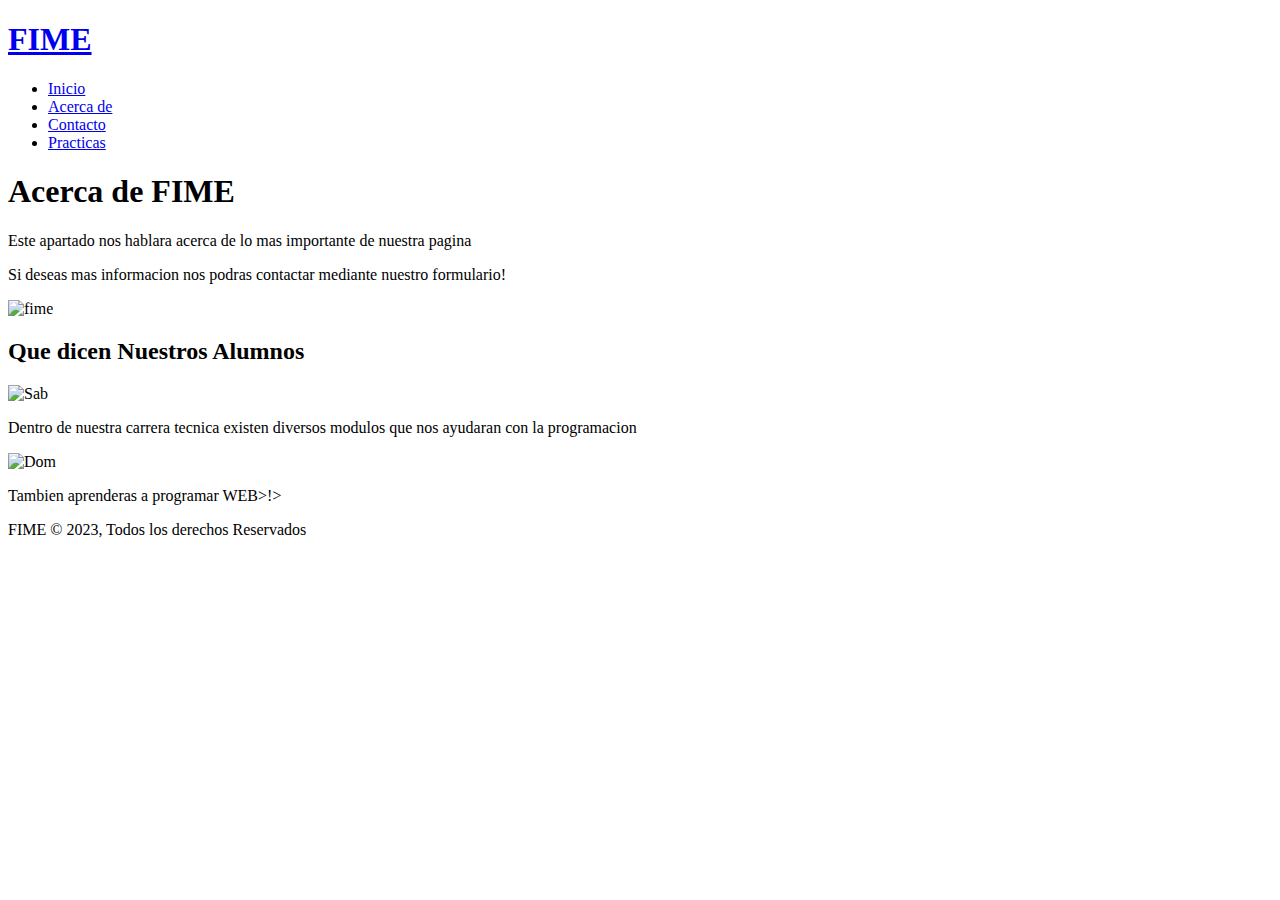
==== about.html @ 179e47e5 "Add files via upload" ====
<!DOCTYPE html>
<html lang="en" dir="ltr"></html>
<head>

    <meta charset="utf-8">
    <meta name="viewport" content="width=device-width, initial-scale=1.0">
    <meta name="description" content="Esta es la descripcion de mi sitio web">
    <meta name="Keywords" conten="fime, tecnica desarrollo WEB">
    <meta name="Robots"content="NOINDEX, NOFOLLOW">
    <meta name="author"content="FIME">
    <title>FIME | Educacion Tecnica</title>
    <link rel="stylesheet" type="text/css" href="./css/style.css">
</head>
<body>
    <header>
<nav id="navbar">
<div class="container">
    <h1 class="logo" title="FIME Educacion Tecnica"> <a href="imagen"> FIME </a></h1> 
    <ul> 
<li><a href="/index.html">Inicio</a></li>
<li><a class="current" href="/about.html">Acerca de</a></li>
<li><a href="/contact.html"> Contacto </a> </li>
<li><a href="practica"> Practicas </a> </li>
 </ul>
</div>
</nav>
</header>
<section id="about-info" class="bg-light py-3">
    <div class="container">
        <div class="info-left">
            <h1 class="1-heading"><span class="text-primary">Acerca</span> de FIME</h1>
            <p>Este apartado nos hablara acerca de lo mas importante de nuestra pagina</p>
            <p>Si deseas mas informacion nos podras contactar mediante nuestro formulario!</p>
        </div>
        <div class="info-right">
            <img src="/imagenes/logo_fime.jpg" alt="fime">
        </div>  
    </div>
</section>
  
<div class="clr"></div>

<section id="testimonials" class="py-3">
    <div class="container">
        <h2 class="1-heading"> Que dicen Nuestros Alumnos</h2>
        <div class="testimonial bg-primary">
            <img src="/imagenes/OsodeFIME.jpg" alt="Sab">
            <p> Dentro de nuestra carrera tecnica existen diversos modulos que nos ayudaran con la programacion</p>
        </div>
        <div class="testimonial bg-primary">
            <img src="/imagenes/welcome1.jpg" alt="Dom">
            <p>Tambien aprenderas a programar WEB>!></p>
        </div>
    </div>
</section>

<footer id="main-footer">
    <p>FIME &copy; 2023, Todos los derechos Reservados</p>
</footer>
</body>
</html>
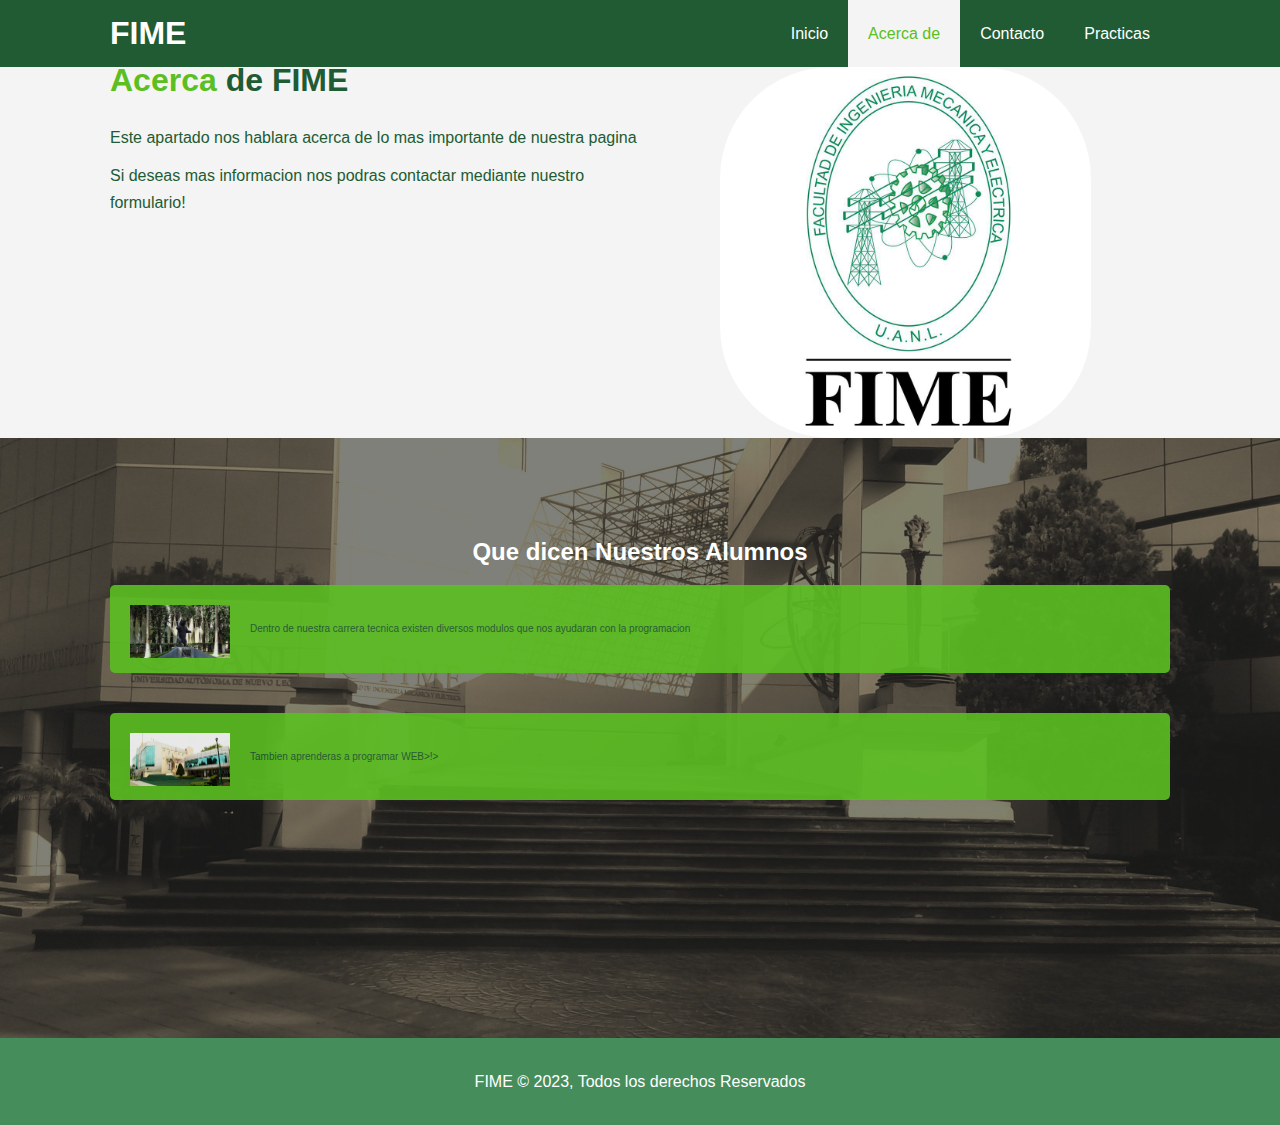
==== commit 14553c86: "Update about.html" ====
--- a/about.html
+++ b/about.html
@@ -17,9 +17,9 @@
 <div class="container">
     <h1 class="logo" title="FIME Educacion Tecnica"> <a href="imagen"> FIME </a></h1> 
     <ul> 
-<li><a href="/index.html">Inicio</a></li>
-<li><a class="current" href="/about.html">Acerca de</a></li>
-<li><a href="/contact.html"> Contacto </a> </li>
+<li><a href="./index.html">Inicio</a></li>
+<li><a class="current" href="./about.html">Acerca de</a></li>
+<li><a href="./contact.html"> Contacto </a> </li>
 <li><a href="practica"> Practicas </a> </li>
  </ul>
 </div>
@@ -58,4 +58,4 @@
     <p>FIME &copy; 2023, Todos los derechos Reservados</p>
 </footer>
 </body>
-</html>+</html>
--- a/css/style.css
+++ b/css/style.css
@@ -0,0 +1,283 @@
+/*Reniciar*/
+*{
+    margin: 0;
+    padding: 0;
+    box-sizing: border-box;
+}
+
+/*Estilo Menu*/
+html, body {
+    font-family: 'Segoe UI', Tahoma, Geneva, Verdana, sans-serif;
+    line-height: 1.7em;
+}
+
+a{
+color:#333;
+text-decoration: none;
+}
+
+h1, h2, h3{
+    padding-bottom: 20px;
+}
+
+p{
+    margin: 10px 0;
+}
+
+/* Clases General */
+/* Container mmantendra el contenido centrado y con un maximo de ancho*/
+.container {
+    margin: auto;
+    max-width: 1100px;
+    overflow: auto;
+    padding: 0 20px;
+}
+
+.text-primary {
+    color: #5BBF21;
+}
+
+.text-primary1 {
+    color: #152ABC;
+}
+
+.lead {
+    font-size: 20px;
+}
+.btn {
+    display: inline-block;
+    font-size: 18px;
+    color: #fff;
+    background: #215b33;
+    padding: 13px 20px;
+    border: none;
+    cursor: pointer;
+  }
+  .btn:hover {
+    background: #5BBF21;
+  }
+  .btn-light {
+    background: #f4f4f4;
+    color: #215b33;
+  }
+  .bg-dark {
+    background: #215b33;
+    color: #fff;
+  }
+  .bg-light {
+    background: #f4f4f4;
+    color: #215b33;
+  }
+  .bg-primary {
+    background: #5BBF21;
+    color: #215b33;
+    font-size: 10px;
+  }
+  .clr {
+    clear: both;
+  }
+  .l-heading {
+    font-size: 40px;
+  }
+  .l-heading1 {
+    font-size: 40px;
+    text-align: center;
+    color: #dfe32a;}
+
+/* Padding */
+.py-1 { padding: 10px 0; }
+.py-2 { padding: 20px 0; }
+.py-3 { padding. 30px 0; }
+
+/* 1-Navbar */
+#navbar {
+    background: #215b33;
+    color: #fff;
+    overflow: auto;
+}
+#navbar a {
+color: #fff;
+}
+#navbar h1 {
+    float: left;
+    padding-top: 20px;
+}
+#navbar ul {
+    list-style: none;
+    float: right;
+}
+#navbar ul li {
+    float: left;
+}
+#navbar ul li a {
+    display: block;
+    padding: 20px;
+    text-align: center;
+}
+#navbar ul li a:hover,
+#navbar ul li a.current {
+    border-color: #3d8e33;
+    background: #f4f4f4;
+    color: #5BBF21;
+}
+
+/* Bienvenida */
+#welcome {
+    background: url('/imagenes/OsodeFIME.jpg') no-repeat center center/cover;
+    height: 600px;
+}
+#welcome1 {
+    background: url('/imagenes/welcome1.jpg') no-repeat center center/cover;
+    width: 100%;
+    height: 400px;
+}
+#welcome .welcome-content {
+    color: #fff;
+    text-align: justify;
+    padding-top: 170px;
+}
+#welcome1 .welcome-content1 {
+    color: #Faa;
+    text-align: justify;
+    padding-top: 20px;
+}
+#welcome .welcome-content h1 {
+    font-size: 60px;
+    line-height: 1.2em;
+}
+#welcome .welcome-content p{
+    padding-bottom: 20px;
+    line-height: 1.7em;
+}
+#welcome .container {
+    overflow: hidden !important;
+}
+
+/*Informacion Principal*/
+
+#home-info {
+    height: 350px;
+}
+#home-info .info-img {
+    float: center;
+    width: 0%;
+    background: url('https://via.placeholder.com/800x800') no-repeat center center/cover;
+    min-height: 0%;
+}
+#home-info .info-content {
+    float: right;
+    width: 50%;
+    height: 85%;
+    text-align: center;
+    padding: 40px 30px;
+    overflow: hidden;
+}
+#home-info .info-content1 {
+    float: left;
+    width: 50%;
+    height: 70%;
+    text-align: center;
+    padding: 50px 30px;
+    overflow: hidden;
+}
+#home-info .info-content p {
+    padding-bottom: 30px;
+}
+
+/*Informacion Secundaria*/
+.box {
+    float: left;
+    width: 33.3%;
+    padding: 50px;
+    text-align: center;
+}
+.box i {
+    margin bottom: 10px;
+}
+
+/*Pie de Pagina*/
+
+#main-footer {
+    text-align: center;
+    background: #468d5c;
+    color: #fff;
+    padding: 20px;
+}
+/* Acerca de*/
+#about-info .info-right {
+     float: right;
+     width: 50%;
+     min-height: 100%;
+}
+
+#about-info .info-right img {
+    display: block;
+    margin: auto;
+    width: 70%;
+    border-radius: 30%;
+}
+
+#about-info .info-left {
+    float: left;
+    width: 50%;
+    min-height: 100%;
+}
+/* Testimonios */
+#testimonials {
+    height: 600px;
+    background: url('/imagenes/photo-fime-2-sepia-bg.jpg') no-repeat center center/cover;
+    padding-top: 100px;
+}
+
+#testimonials1 {
+    height: auto;
+    background: url('/imagenes/welcome1.jpg') no-repeat center center/cover;
+    padding-top: 100px
+}
+#testimonials h2{
+    color: #fff;
+    text-align: center;
+    padding-bottom. 40px;
+}
+
+#testimonials .testimonial {
+    padding: 20px;
+    margin-bottom: 40px;
+    border-radius: 5px;
+    opacity: 0.9;
+}
+#testimonials .testimonial img {
+    width: 100px;
+    float: left;
+    margin-right: 20px;
+    border-radius. 50%;
+}
+
+ 
+/* Forma de Contacto */
+ 
+#contact-form .form-group {
+  margin-bottom: 20px;
+}
+ 
+#contact-form label {
+  display: block;
+  margin-bottom: 5px;
+}
+ 
+#contact-form input,
+#contact-form textarea {
+  width: 100%;
+  padding: 10px;
+  border: 1px #ddd solid;
+}
+ 
+#contact-form textarea {
+  height: 200px;
+}
+ 
+#contact-form input:focus,
+#contact-form textarea:focus {
+  outline: none;
+  border-color: #5BBF21;
+}